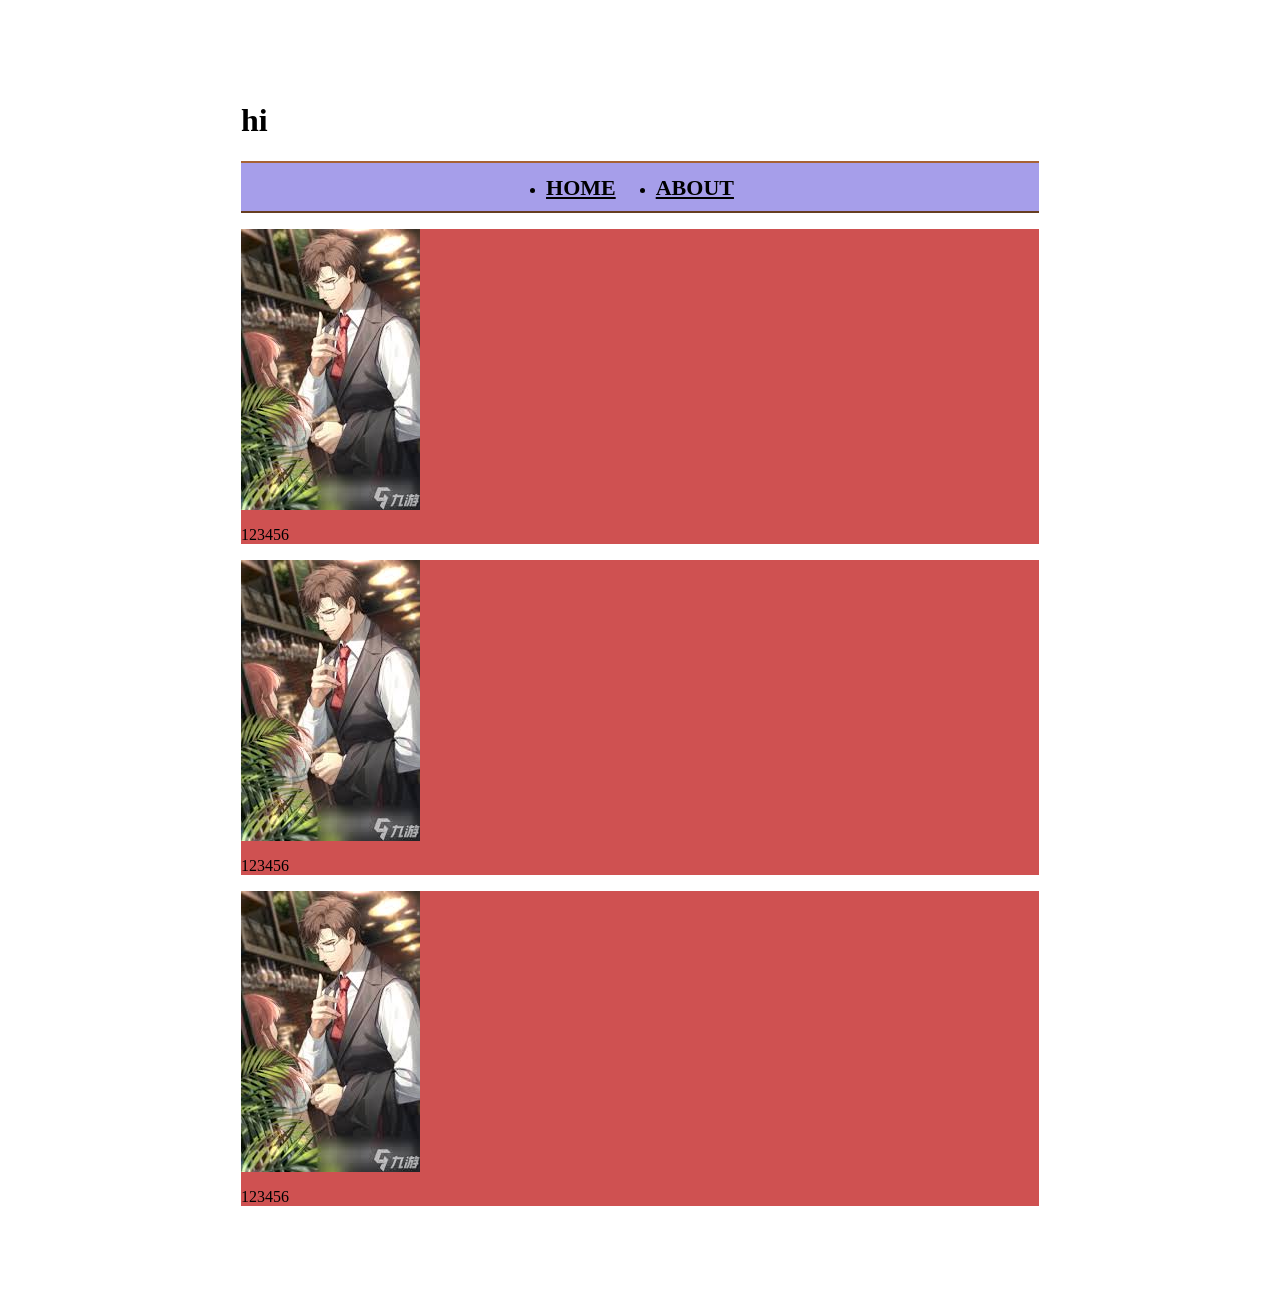
==== index.html @ ee346be4 "123456" ====
<style>
@import url('https://fonts.googleapis.com/css2?family=Liu+Jian+Mao+Cao&display=swap');
</style>

<!DOCTYPE html>
<html lang="zhan-tw">
<head>
    <meta charset="UTF-8">
    <title>Document</title>
    <link href="style.css" rel="stylesheet">

</head>

<body class="center">
<div id="wrap">
<h1 > hi  </h1>
<header>
  <nav>
    <ul>
      <li><a href="#">HOME</a></li>
      <li><a href="#">ABOUT</a></li>
    </ul>
  </nav>
</header>

<div class="a"> 
    <img src="66.jfif" >
    <p >123456</p>
</div>
<div class="a"> 
    <img src="66.jfif" >
    <p >123456</p>
</div>
<div class="a"> 
    <img src="66.jfif" >
    <p >123456</p>
</div>
</body>
</html>
---- style.css ----
#wrap{
	width: 798px;
	margin: 40px auto;
	padding: 40px 80px;
	border: #ffffff 1px solid;
	background-color: #ffffff;
}
.liu-jian-mao-cao-regular {
  font-family: "Liu Jian Mao Cao", cursive;
  font-weight: 400;
  font-style: normal;
}

header nav ul {
  display: flex;
  justify-content: center;
  border-top: 2px solid #a76234;
  border-bottom: 2px solid #663d21;
  background-color: rgba(43, 24, 206, 0.42);
  padding: 12px 0px 10px;
}
header nav ul li {
  margin: 0 20px;
}
header nav ul li a {
  font-size: 22px;
  font-weight: bold;
  color: #000000;
}
header nav ul li a:hover {
  text-decoration: underline double;
}
.a { background-color: #cf5151 }
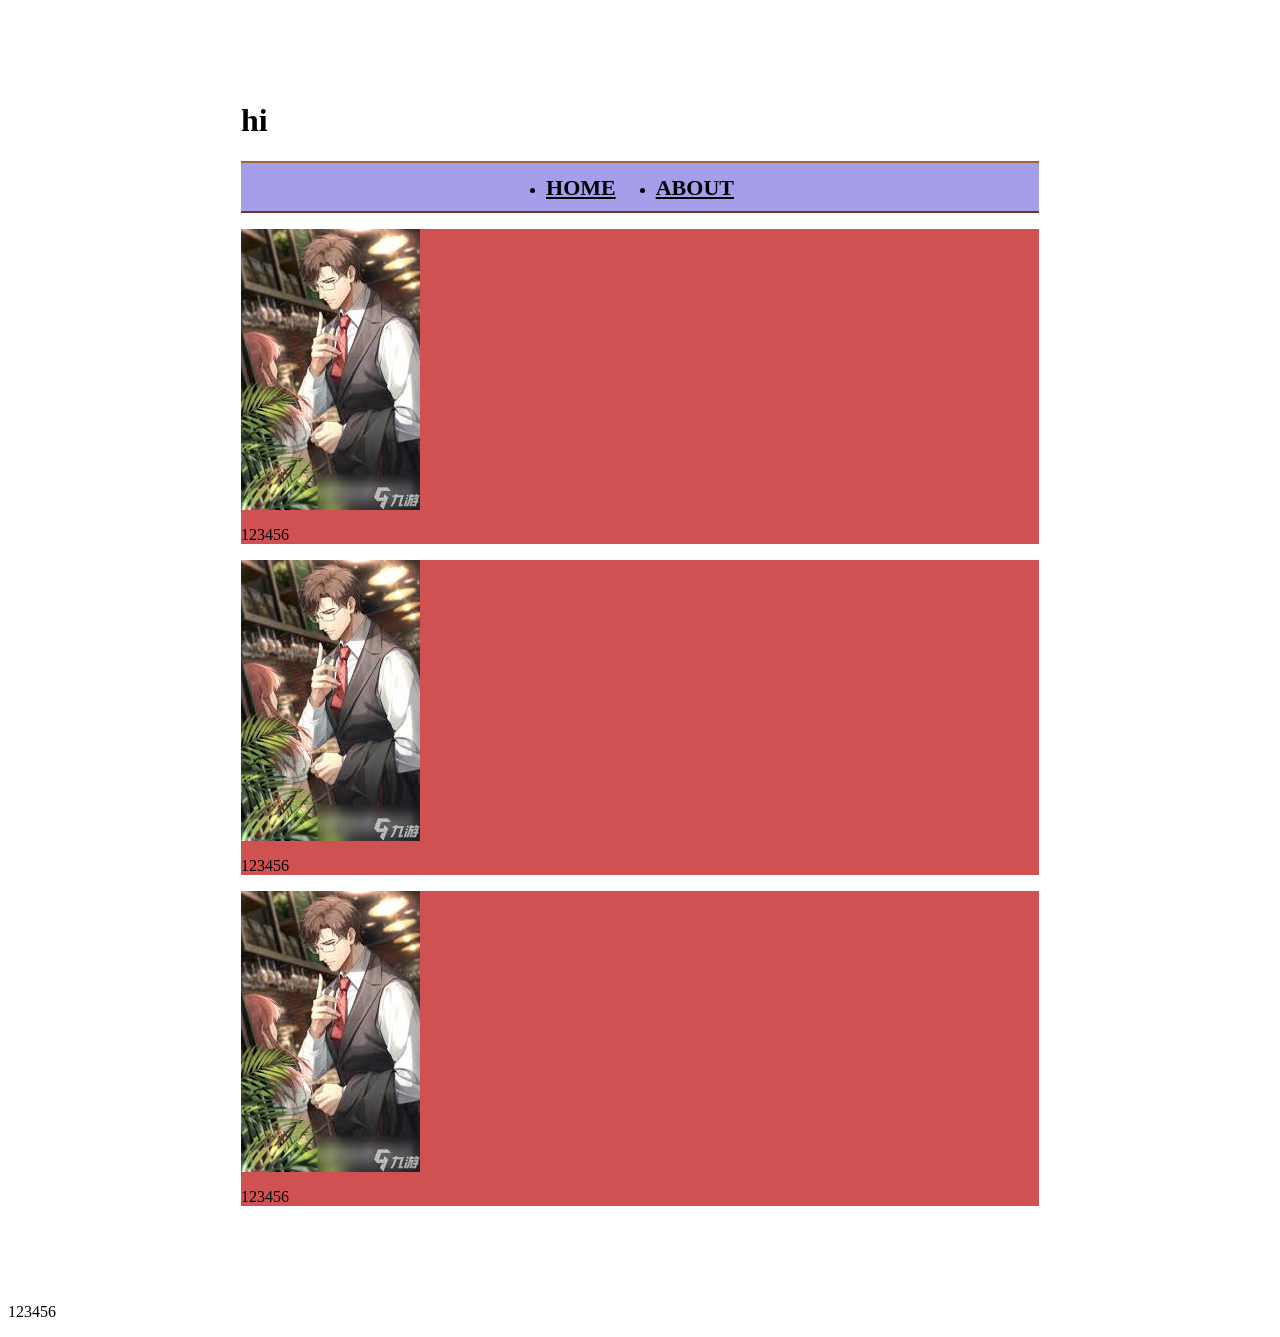
==== commit 194947f5: "123456" ====
--- a/index.html
+++ b/index.html
@@ -10,30 +10,35 @@
     <link href="style.css" rel="stylesheet">
 
 </head>
+<body class="center">
+<main>
+  <div id="wrap">
+  <h1 > hi  </h1>
+  <header>
+    <nav>
+      <ul>
+        <li><a href="#">HOME</a></li>
+        <li><a href="#">ABOUT</a></li>
+      </ul>
+    </nav>
+  </header>
 
-<body class="center">
-<div id="wrap">
-<h1 > hi  </h1>
-<header>
-  <nav>
-    <ul>
-      <li><a href="#">HOME</a></li>
-      <li><a href="#">ABOUT</a></li>
-    </ul>
-  </nav>
-</header>
-
-<div class="a"> 
-    <img src="66.jfif" >
-    <p >123456</p>
-</div>
-<div class="a"> 
-    <img src="66.jfif" >
-    <p >123456</p>
-</div>
-<div class="a"> 
-    <img src="66.jfif" >
-    <p >123456</p>
-</div>
+  <div class="a"> 
+      <img src="66.jfif" >
+      <p >123456</p>
+  </div>
+  <div class="a"> 
+      <img src="66.jfif" >
+      <p >123456</p>
+  </div>
+  <div class="a"> 
+      <img src="66.jfif" >
+      <p >123456</p>
+  </div>
+</main>
+</body>
+<aside>
+  <p>123456</p>
+</aside>
 </body>
 </html>
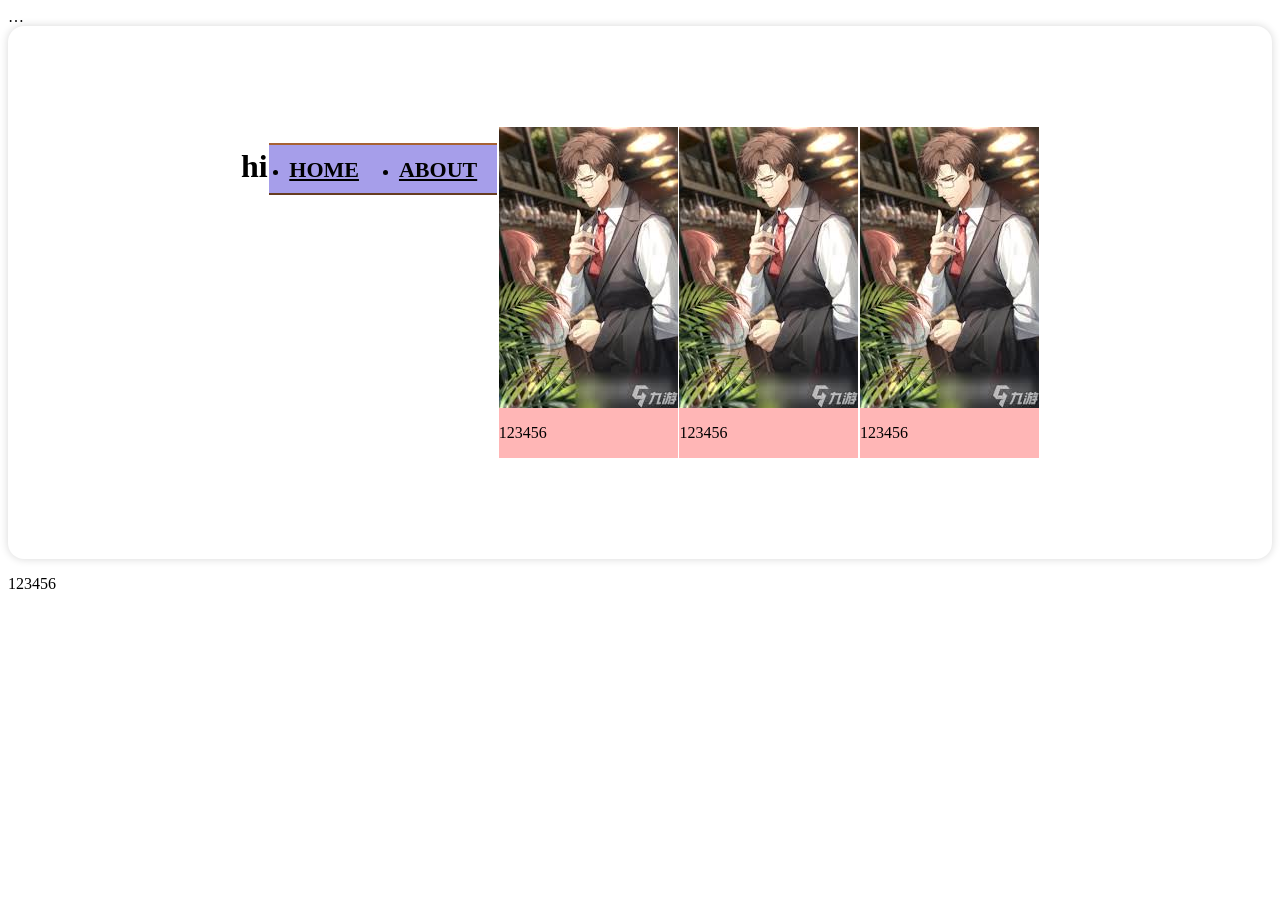
==== commit e81dfff4: "123" ====
--- a/index.html
+++ b/index.html
@@ -10,6 +10,14 @@
     <link href="style.css" rel="stylesheet">
 
 </head>
+<html>
+<body>
+…
+ 	<script>
+  	//JavaScript寫這裡
+</script>
+</body>
+</html>
 <body class="center">
 <main>
   <div id="wrap">
@@ -38,6 +46,7 @@
 </main>
 </body>
 <aside>
+
   <p>123456</p>
 </aside>
 </body>
--- a/style.css
+++ b/style.css
@@ -27,7 +27,24 @@
   font-weight: bold;
   color: #000000;
 }
+#wrap {
+  
+  display: flex;
+  justify-content: space-between;
+}
+
 header nav ul li a:hover {
   text-decoration: underline double;
 }
-.a { background-color: #cf5151 }+.a { background-color: #ffb6b6 }
+
+main {
+  flex-basis: 920px;
+  background-color: #ffffff;
+  border-radius: 16px;
+  padding: 20px;
+  box-shadow: 0px 0px 8px rgba(0,0,0,0.16);
+}
+aside {
+  flex-basis: 284px;
+}
